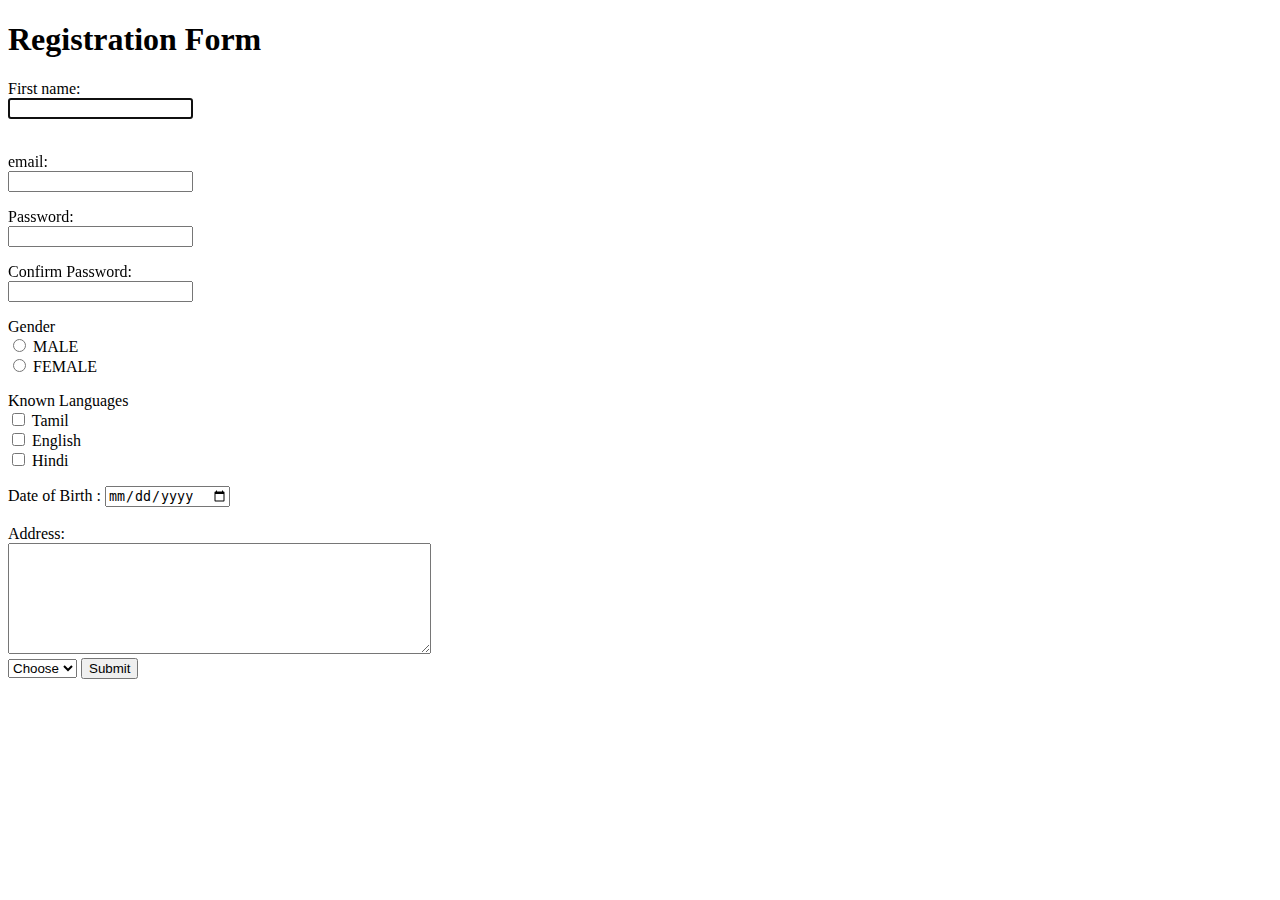
==== form.html @ 25ca3f37 "changes" ====
<!DOCTYPE html>
<html lang="en">
<head>
    <meta charset="UTF-8">
    <meta name="viewport" content="width=device-width, initial-scale=1.0">
    <title>Document</title>
    <style>

    </style>
</head>
<body>
    <h1>Registration Form</h1>

    <label for="fname">First name:</label><br>
    <input type="text" id="fname" name="fname" autofocus>
    <p id = num1 style="color: red;"></p><br>

    <label for="email">email:</label><br>
     <input type="email" id="email" name="email" autofocus>
     <p id = mail style = "color: red;"></p>

     <label for="password">Password:</label><br>
     <input type="password" id="pwd" name="pwd" autofocus><br>
     <p id = iq1 style="color: red;"></p>

     <label for="cpassword">Confirm Password:</label><br>
     <input type="password" id="cpwd" name="cpwd" autofocus><br>
     <p id = iq2 style="color: red;"></p> 

      <label>Gender</label><br>
     <input type="radio" id="male" name="radio" value="MALE">
     <label for="male">MALE</label><br>
     <input type="radio" id="female" name="radio" value="FEMALE">
     <label for="female">FEMALE</label>
     <p id = rad style="color: red;"></p>

     <label>Known Languages</label><br>
     <input type="checkbox" id="Tamil" name="checkbox" value="TAMIL">
     <label for="Tamil">Tamil</label><br>
     <input type="checkbox" id="English" name="checkbox" value="ENGLISH">
     <label for="English">English</label><br>
     <input type="checkbox" id="Hindi" name="checkbox" value="HINDI">
     <label for="Hindi">Hindi</label>
     <p id = box style="color: red;"></p>


     <label>Date of Birth :</label>
     <input type="date" id="date" name="datemax"><br><br>

     <label>Address:</label><br>
     <textarea id="address" rows="7" cols="50"></textarea><br>

     <select id="select">
        <option value="">Choose</option>
        <option value="option1">Option1</option>
        <option value="option2">Option2</option>
        <option value="option3">Option3</option>
        </select>
                     
     <button type="submit" onclick="myfunction()">Submit</button>
      

<script>
        function myfunction(){

let name=document.getElementById('fname').value
 let patterns = /^[a-zA-Z ]{2,30}$/;

if (name == "")
{
    document.getElementById("num1").innerHTML="enter your name"
}
else if(!patterns.test(name)){
    document.getElementById("num1").innerHTML="enter a valid name"
}
else{
    document.getElementById("num1").innerHTML=""
}
// --------------------------------  next section ------------------------------------

let mail = document.getElementById('email').value
let pattern = /^\w+@[a-zA-Z_]+?\.[a-zA-Z]{2,3}$/;
if(mail == "")
{
    document.getElementById("mail").innerHTML="enter your mail"
}
else if(!pattern.test(mail)){
    document.getElementById("mail").innerHTML="enter a valid mail"
}
else{
    document.getElementById("mail").innerHTML=""
}

// --------------------------------  next section ------------------------------------
let password = document.getElementById('pwd').value
let p = /^(?=.*[a-z])(?=.*[A-Z])(?=.*\d)(?=.*[@.#$!%*?&^])[A-Za-z\d@.#$!%*?&]{8,15}$/;
if(password == "")
{
    document.getElementById("iq1").innerHTML="enter your password"
}
else if(!p.test(password)){
    document.getElementById("iq1").innerHTML="enter your correct password"
}
else{
    document.getElementById("iq1").innerHTML=""
}
// --------------------------------  next section ------------------------------------
let  cpassword = document.getElementById('cpwd').value
let p1 = /^(?=.*[a-z])(?=.*[A-Z])(?=.*\d)(?=.*[@.#$!%*?&^])[A-Za-z\d@.#$!%*?&]{8,15}$/;
if(cpassword == "")
{
    document.getElementById("iq2").innerHTML="confirm your password"
}
else if(password != cpassword){
    document.getElementById("iq2").innerHTML="enter your correct password"
}
else{
    document.getElementById("iq2").innerHTML=""
}
// --------------------------------  next section ------------------------------------
if(male.checked){
    document.getElementById("rad").innerHTML=""
}
else if(female.checked){
    document.getElementById("rad").innerHTML=""
}
else{
    document.getElementById("rad").innerHTML="choose any one of the option"
}
//------------------------------- next section------------------------------------

if(male.checked){
    document.getElementById("rad").innerHTML=""
}
else if(female.checked){
    document.getElementById("rad").innerHTML=""
}
else if(){
    
}
else{
    document.getElementById("rad").innerHTML="choose any one of the option"
}
}
</body>
</html>
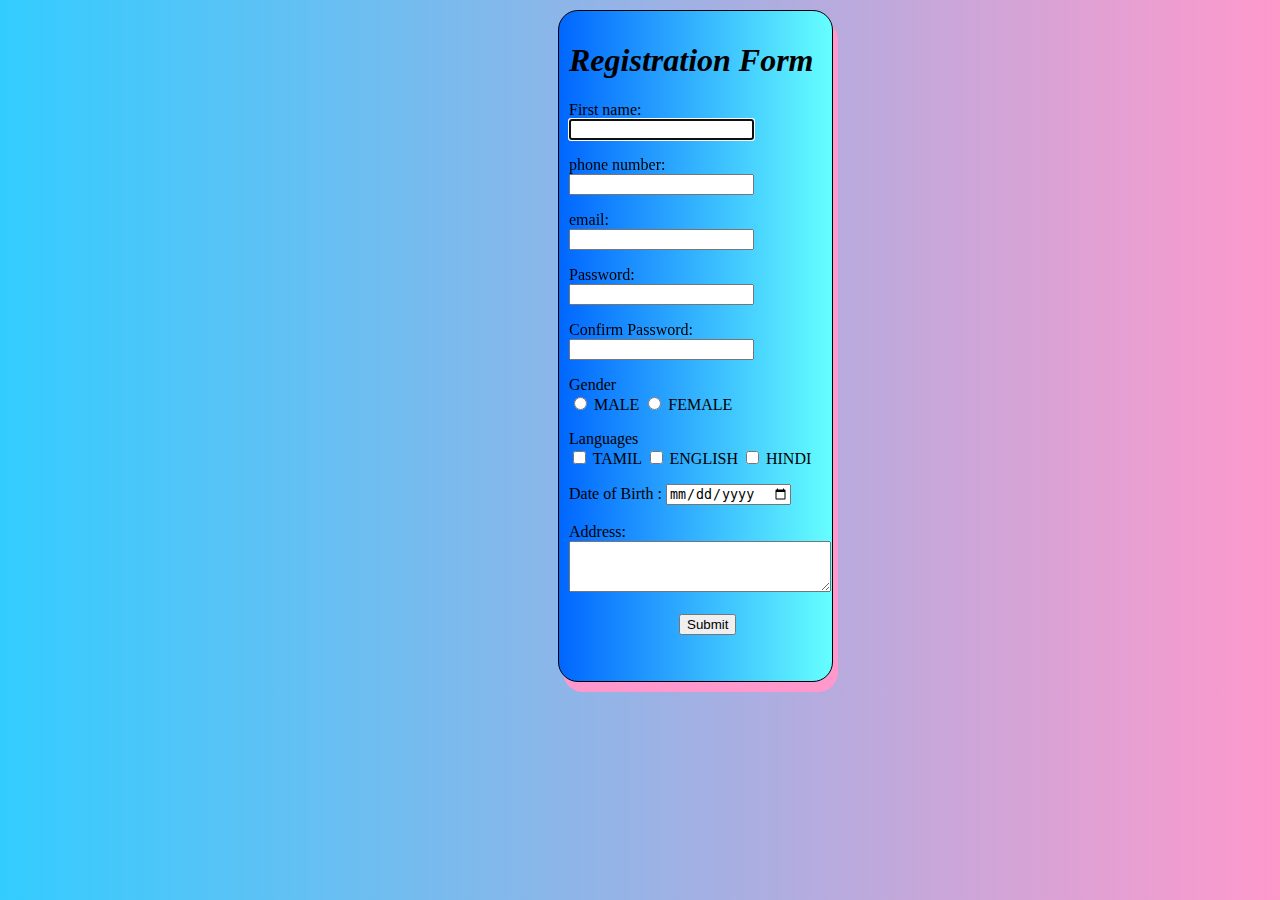
==== commit 9bbd66ad: "changes" ====
--- a/form.html
+++ b/form.html
@@ -5,59 +5,79 @@
     <meta name="viewport" content="width=device-width, initial-scale=1.0">
     <title>Document</title>
     <style>
+        body{
+            background: linear-gradient(to right, #33ccff 0%, #ff99cc 100%);
+        }
+.container{ 
+    width: 20%;
+    height: 650px;
+    border-style: groove;
+    padding-left: 20px;
+    margin-left: 550px;
+    background: linear-gradient(to right, #0066ff 0%, #66ffff 100%);
+    border-radius: 20px;
+    margin-top: 10px;
+    border: 1px solid;
+  padding: 10px;
+  box-shadow: 5px 10px #ff99cc;
+}
+.button{
+    border-style: groove;
+    border-radius: 10px;
+}
 
     </style>
 </head>
 <body>
-    <h1>Registration Form</h1>
+    <div class="container">
+    <h1><i>Registration Form</i></h1>
 
     <label for="fname">First name:</label><br>
     <input type="text" id="fname" name="fname" autofocus>
-    <p id = num1 style="color: red;"></p><br>
+    <p id = num1 style="color: red;"></p>
 
+    <label for="phone">phone number:</label><br>
+    <input type="tel" id="phone" name="phone">
+    <p id = num2 style="color: red;"></p> 
+
+    
     <label for="email">email:</label><br>
      <input type="email" id="email" name="email" autofocus>
-     <p id = mail style = "color: red;"></p>
+     <p id = mail1 style = "color: red;"></p>
 
      <label for="password">Password:</label><br>
-     <input type="password" id="pwd" name="pwd" autofocus><br>
-     <p id = iq1 style="color: red;"></p>
+     <input type="password" id="pwd" name="pwd" autofocus>
+     <p id = pass1 style="color: red;"></p>
 
      <label for="cpassword">Confirm Password:</label><br>
-     <input type="password" id="cpwd" name="cpwd" autofocus><br>
-     <p id = iq2 style="color: red;"></p> 
+     <input type="password" id="cpwd" name="cpwd" autofocus>
+     <p id = pass2 style="color: red;"></p> 
 
       <label>Gender</label><br>
-     <input type="radio" id="male" name="radio" value="MALE">
-     <label for="male">MALE</label><br>
-     <input type="radio" id="female" name="radio" value="FEMALE">
+     <input type="radio" id="male" name="radio" value="">
+     <label for="male">MALE</label>
+     <input type="radio" id="female" name="radio" value="">
      <label for="female">FEMALE</label>
-     <p id = rad style="color: red;"></p>
+     <p id = check style="color: red;"></p>
 
-     <label>Known Languages</label><br>
-     <input type="checkbox" id="Tamil" name="checkbox" value="TAMIL">
-     <label for="Tamil">Tamil</label><br>
-     <input type="checkbox" id="English" name="checkbox" value="ENGLISH">
-     <label for="English">English</label><br>
-     <input type="checkbox" id="Hindi" name="checkbox" value="HINDI">
-     <label for="Hindi">Hindi</label>
-     <p id = box style="color: red;"></p>
+
+     <label>Languages</label><br>
+     <input type="checkbox" id="Tamil1" name="a" value="TAMIL">
+     <label for="Tamil1">TAMIL</label>
+     <input type="checkbox" id="English1" name="b" value="ENGLISH">
+     <label for="English1">ENGLISH</label>
+     <input type="checkbox" id="Hindi1" name="c" value="HINDI">
+     <label for="Hindi1">HINDI</label>
+     <p id = box1 style="color: red;"></p>
 
 
      <label>Date of Birth :</label>
      <input type="date" id="date" name="datemax"><br><br>
 
      <label>Address:</label><br>
-     <textarea id="address" rows="7" cols="50"></textarea><br>
-
-     <select id="select">
-        <option value="">Choose</option>
-        <option value="option1">Option1</option>
-        <option value="option2">Option2</option>
-        <option value="option3">Option3</option>
-        </select>
+     <textarea id="address" rows="3" cols="30"></textarea><br><br>
                      
-     <button type="submit" onclick="myfunction()">Submit</button>
+     <button type="submit" onclick="myfunction()" style="margin-left: 110px;">Submit</button>
       
 
 <script>
@@ -76,48 +96,73 @@
 else{
     document.getElementById("num1").innerHTML=""
 }
-// --------------------------------  next section ------------------------------------
+// ---------------  next section ---------------
+
+let phone = document.getElementById('phone').value
+let pattern = /^(\([0-9]{3}\) |[0-9]{3}-)[0-9]{3}-[0-9]{4}/;
+if(phone == "")
+{
+    document.getElementById("num2").innerHTML="enter your number"
+}
+else if(!pattern.test(phone)){
+    document.getElementById("num2").innerHTML="enter a valid number"
+}
+else{
+    document.getElementById("num2").innerHTML=""
+}
+//--------------  next section --------------------
 
 let mail = document.getElementById('email').value
-let pattern = /^\w+@[a-zA-Z_]+?\.[a-zA-Z]{2,3}$/;
+let pattern1 = /^\w+@[a-zA-Z_]+?\.[a-zA-Z]{2,3}$/;
 if(mail == "")
 {
-    document.getElementById("mail").innerHTML="enter your mail"
+    document.getElementById("mail1").innerHTML="enter your mail"
 }
-else if(!pattern.test(mail)){
-    document.getElementById("mail").innerHTML="enter a valid mail"
+else if(!pattern1.test(mail)){
+    document.getElementById("mail1").innerHTML="enter a valid mail"
 }
 else{
-    document.getElementById("mail").innerHTML=""
+    document.getElementById("mail1").innerHTML=""
 }
 
-// --------------------------------  next section ------------------------------------
+// ---------------  next section -------------------
 let password = document.getElementById('pwd').value
 let p = /^(?=.*[a-z])(?=.*[A-Z])(?=.*\d)(?=.*[@.#$!%*?&^])[A-Za-z\d@.#$!%*?&]{8,15}$/;
 if(password == "")
 {
-    document.getElementById("iq1").innerHTML="enter your password"
+    document.getElementById("pass1").innerHTML="enter your password"
 }
 else if(!p.test(password)){
-    document.getElementById("iq1").innerHTML="enter your correct password"
+    document.getElementById("pass1").innerHTML="enter your correct password"
 }
 else{
-    document.getElementById("iq1").innerHTML=""
+    document.getElementById("pass1").innerHTML=""
 }
-// --------------------------------  next section ------------------------------------
+// ---------------  next section -------------------
 let  cpassword = document.getElementById('cpwd').value
 let p1 = /^(?=.*[a-z])(?=.*[A-Z])(?=.*\d)(?=.*[@.#$!%*?&^])[A-Za-z\d@.#$!%*?&]{8,15}$/;
 if(cpassword == "")
 {
-    document.getElementById("iq2").innerHTML="confirm your password"
+    document.getElementById("pass2").innerHTML="confirm your password"
 }
 else if(password != cpassword){
-    document.getElementById("iq2").innerHTML="enter your correct password"
+    document.getElementById("pass2").innerHTML="enter your correct password"
 }
 else{
-    document.getElementById("iq2").innerHTML=""
+    document.getElementById("pass2").innerHTML=""
 }
-// --------------------------------  next section ------------------------------------
+// ----------------  next section --------------------
+if(male.checked){
+    document.getElementById("check").innerHTML=""
+}
+else if(female.checked){
+    document.getElementById("check").innerHTML=""
+}
+else{
+    document.getElementById("check").innerHTML="choose any one of the option"
+}
+//------------------ next section ---------------------
+
 if(male.checked){
     document.getElementById("rad").innerHTML=""
 }
@@ -127,20 +172,23 @@
 else{
     document.getElementById("rad").innerHTML="choose any one of the option"
 }
-//------------------------------- next section------------------------------------
+// ---------------  next section ---------------
+if(a.checked==false){
+            document.getElementById("box1").innerHTML="choose the option"
+        }
+        else if(English1.checked==false){
+            document.getElementById("box1").innerHTML=""
+        }
+        else if(Hindi1.checked==false){
+            document.getElementById("box1").innerHTML=""
+        }
+        else{
+            document.getElementById("box1").innerHTML=""
+        }
+    }
 
-if(male.checked){
-    document.getElementById("rad").innerHTML=""
-}
-else if(female.checked){
-    document.getElementById("rad").innerHTML=""
-}
-else if(){
-    
-}
-else{
-    document.getElementById("rad").innerHTML="choose any one of the option"
-}
-}
+</script>
+</div>
+
 </body>
 </html>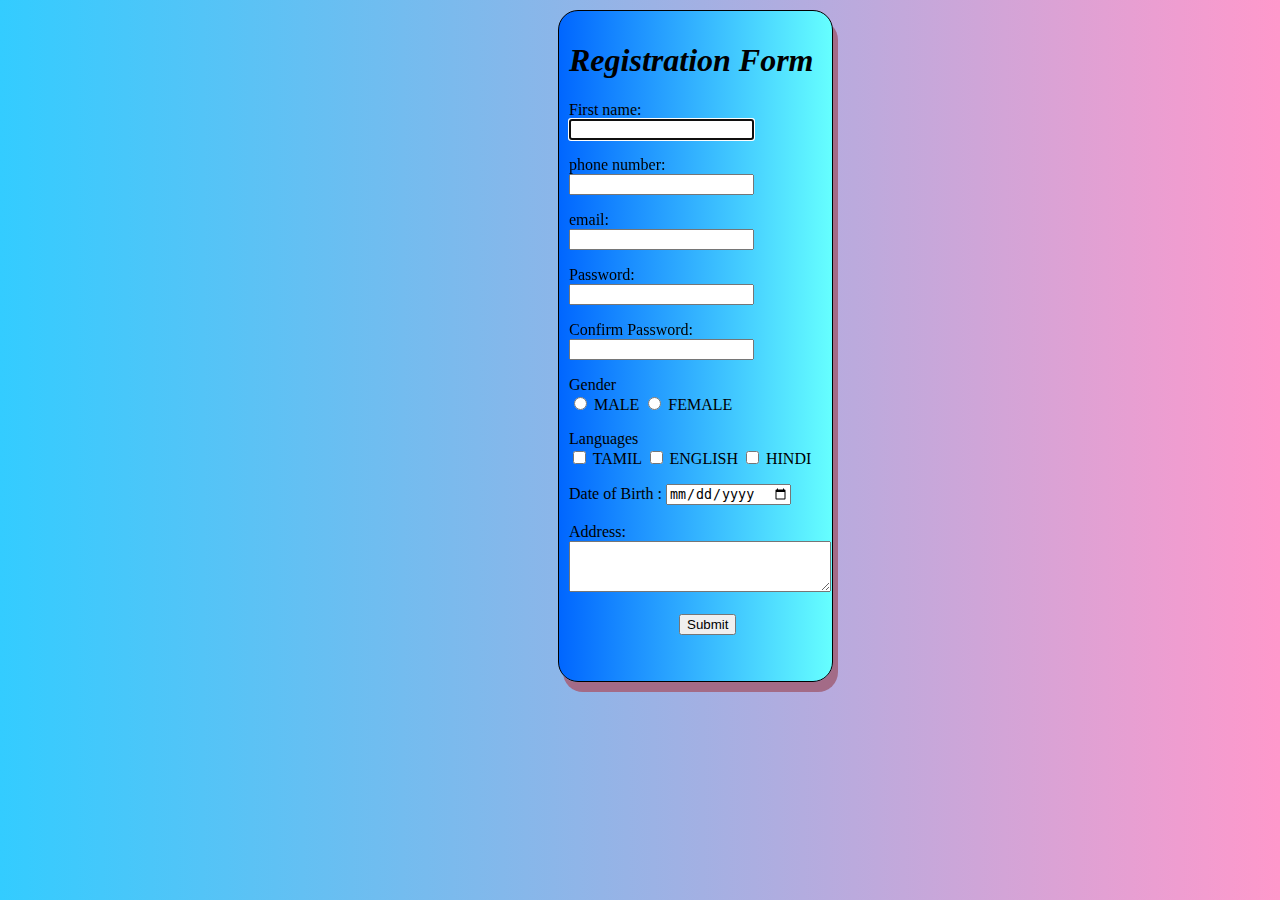
==== commit dab6e6c9: "changes" ====
--- a/form.html
+++ b/form.html
@@ -19,7 +19,7 @@
     margin-top: 10px;
     border: 1px solid;
   padding: 10px;
-  box-shadow: 5px 10px #ff99cc;
+  box-shadow: 5px 10px #a36b87;
 }
 .button{
     border-style: groove;
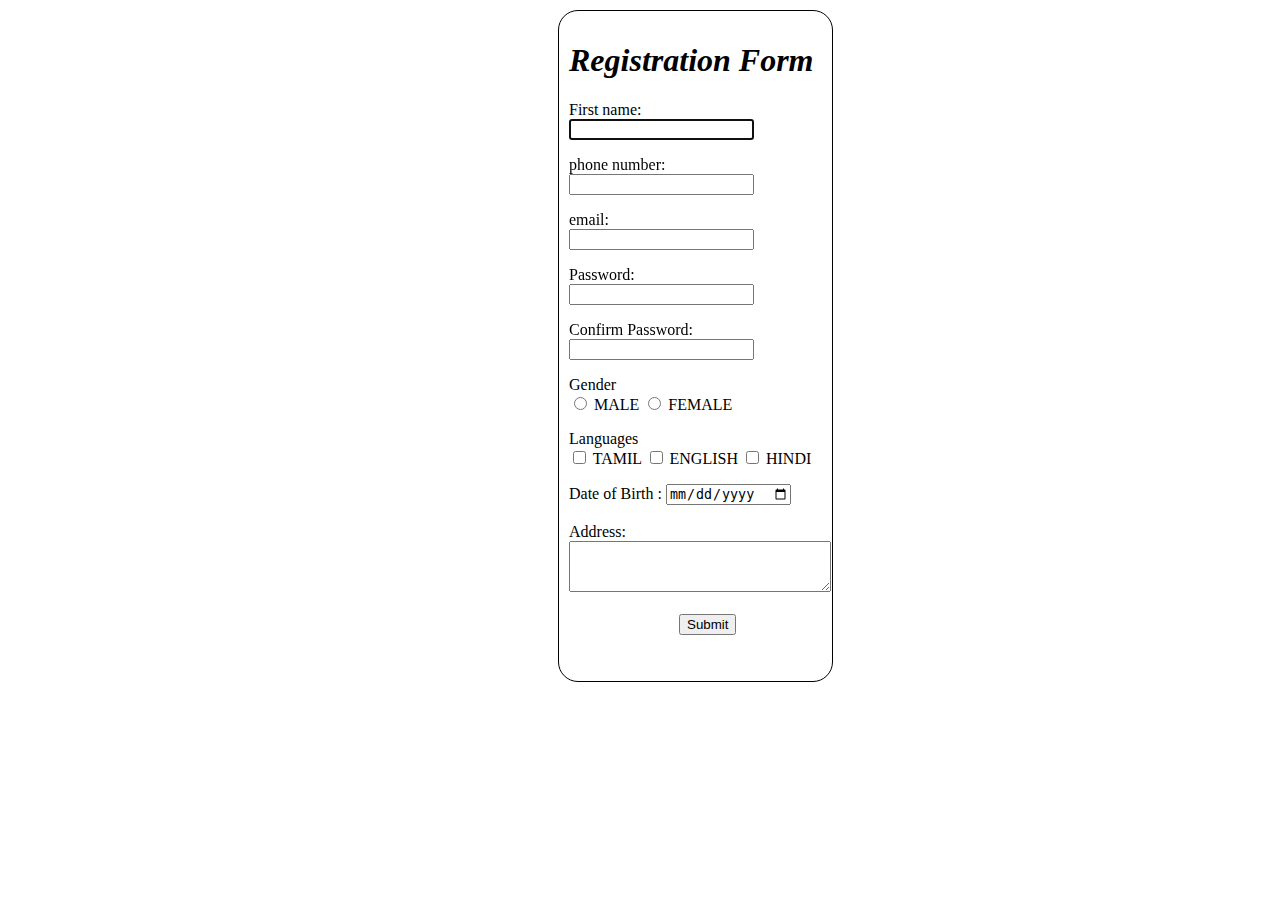
==== commit 06ae83df: "changes" ====
--- a/form.html
+++ b/form.html
@@ -6,7 +6,7 @@
     <title>Document</title>
     <style>
         body{
-            background: linear-gradient(to right, #33ccff 0%, #ff99cc 100%);
+            /* background: linear-gradient(to right, #33ccff 0%, #ff99cc 100%); */
         }
 .container{ 
     width: 20%;
@@ -14,12 +14,12 @@
     border-style: groove;
     padding-left: 20px;
     margin-left: 550px;
-    background: linear-gradient(to right, #0066ff 0%, #66ffff 100%);
+    /* background: linear-gradient(to right, #0066ff 0%, #66ffff 100%); */
     border-radius: 20px;
     margin-top: 10px;
     border: 1px solid;
   padding: 10px;
-  box-shadow: 5px 10px #a36b87;
+  /* box-shadow: 5px 10px #a36b87; */
 }
 .button{
     border-style: groove;
@@ -38,7 +38,7 @@
 
     <label for="phone">phone number:</label><br>
     <input type="tel" id="phone" name="phone">
-    <p id = num2 style="color: red;"></p> 
+    <p id = num1 style="color: red;"></p>
 
     
     <label for="email">email:</label><br>
@@ -99,7 +99,7 @@
 // ---------------  next section ---------------
 
 let phone = document.getElementById('phone').value
-let pattern = /^(\([0-9]{3}\) |[0-9]{3}-)[0-9]{3}-[0-9]{4}/;
+let pattern =/^(\+(91)\s)?\(?\d{3}\)?[\s.-]\d{3}[\s.-]\d{4}$/
 if(phone == "")
 {
     document.getElementById("num2").innerHTML="enter your number"
@@ -158,6 +158,9 @@
 else if(female.checked){
     document.getElementById("check").innerHTML=""
 }
+else if(prefer.checked){
+    document.getElementById("check").innerHTML=""
+}
 else{
     document.getElementById("check").innerHTML="choose any one of the option"
 }
